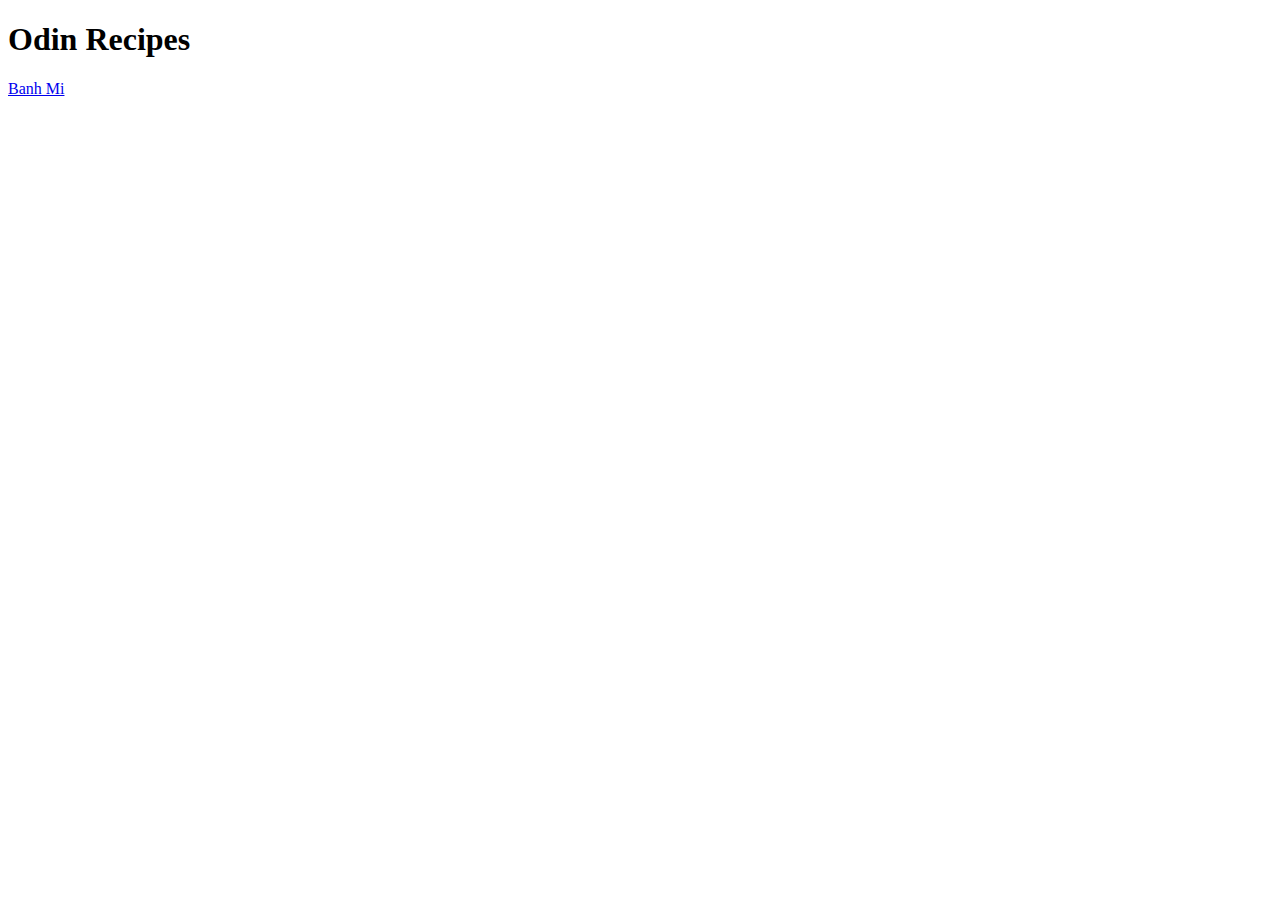
==== index.html @ 4036abf2 "Add all html pages" ====
<!DOCTYPE html>
<html>
    <head lang="en-US">
        <meta charset="UTF-8">
        <title>Odin Recipes</title>
    </head>
    <body>
        <h1>Odin Recipes</h1>
        <a href="./recipes/banhmi.html" target="_self" rel="noopener noreferrer">Banh Mi</a>
        
    </body>
</html>
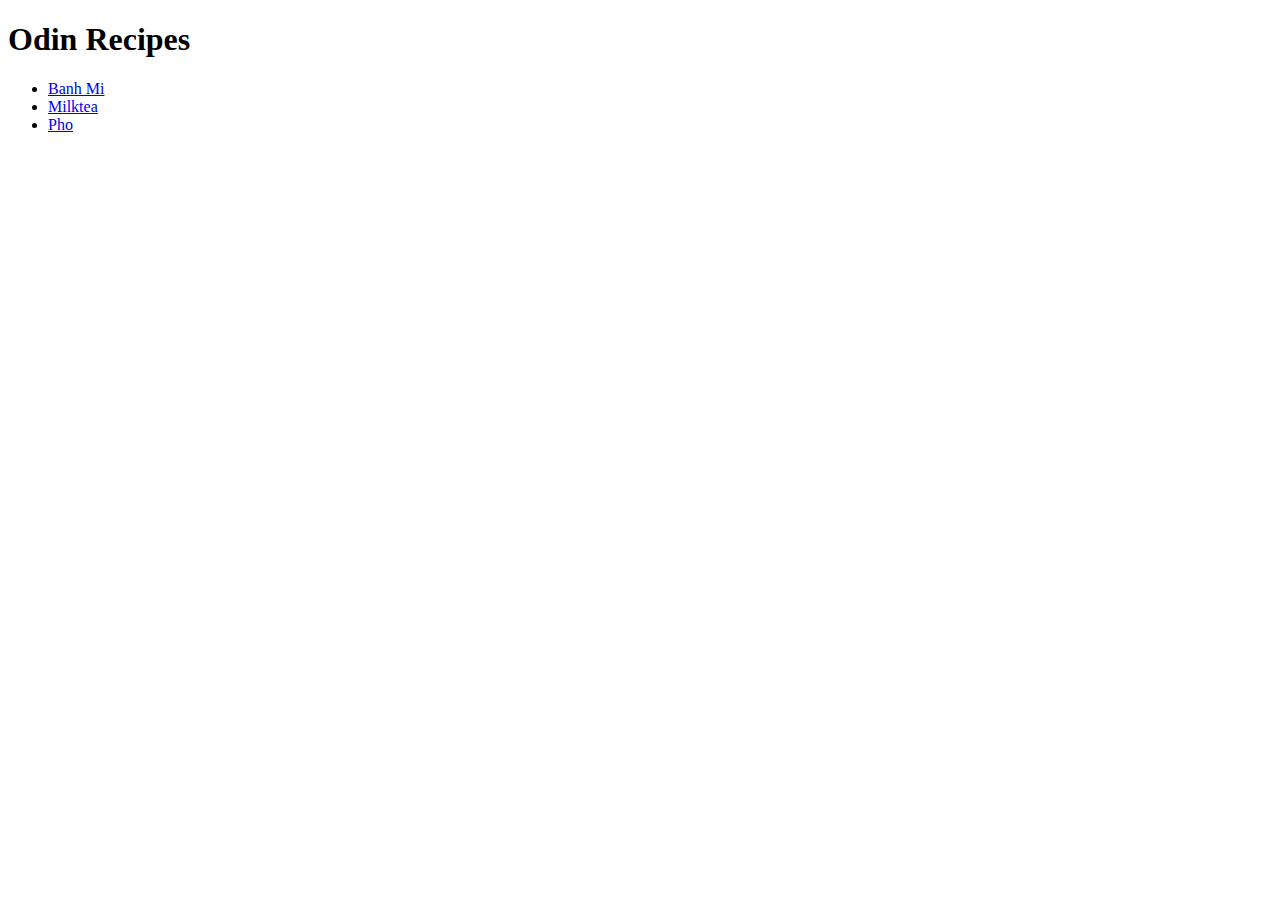
==== commit 4e06a651: "Add content for pho.html & create list for links" ====
--- a/index.html
+++ b/index.html
@@ -6,7 +6,12 @@
     </head>
     <body>
         <h1>Odin Recipes</h1>
-        <a href="./recipes/banhmi.html" target="_self" rel="noopener noreferrer">Banh Mi</a>
+        <ul>
+            <li><a href="./recipes/banhmi.html" target="_self" rel="noopener noreferrer">Banh Mi</a></li>
+            <li><a href="./recipes/milktea.html" target="_self" rel="noopener noreferrer">Milktea</a></li>
+            <li><a href="./recipes/pho.html" target="_self" rel="noopener noreferrer">Pho</a></li>
+        </ul>
         
+
     </body>
 </html>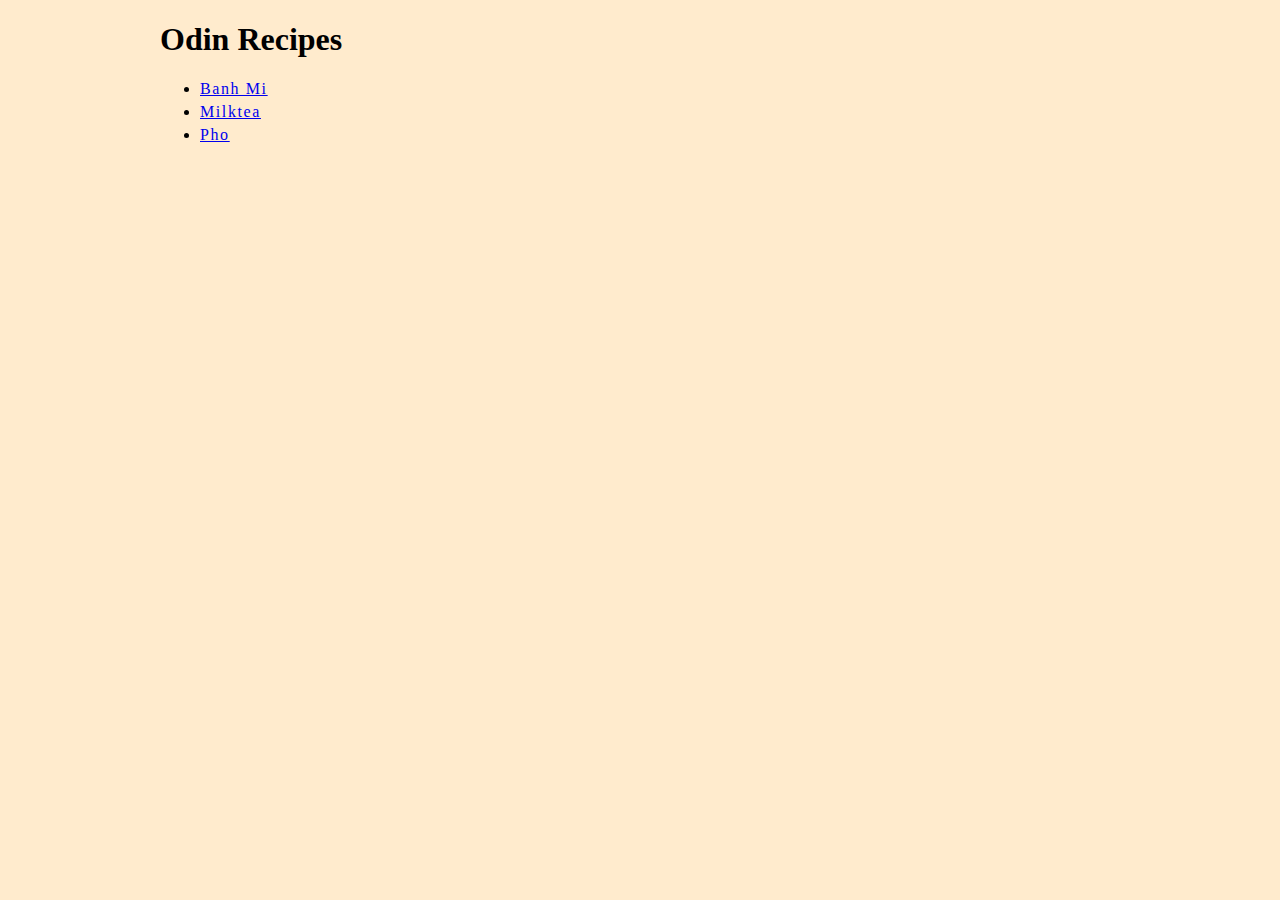
==== commit ab8f4b28: "add css file and selectors to html" ====
--- a/index.html
+++ b/index.html
@@ -3,6 +3,7 @@
     <head lang="en-US">
         <meta charset="UTF-8">
         <title>Odin Recipes</title>
+        <link rel="stylesheet" href="./recipes/style.css">
     </head>
     <body>
         <h1>Odin Recipes</h1>
--- a/recipes/style.css
+++ b/recipes/style.css
@@ -0,0 +1,59 @@
+html {
+    background-color: blanchedalmond;
+}
+
+body {
+    font-family: cursive, 'Times New Roman', serif;
+    
+    margin: auto 12.5% auto 12.5%;
+    
+}
+
+p {
+    display: inline-block;
+    text-align: left;
+}
+.recipe-title {
+    text-align: center;
+    color: #000000;
+    font-weight: 800;
+
+}
+
+img {
+    display: block;
+    max-width: 75%;
+    margin-left: auto;
+    margin-right: auto;
+}
+
+.ingredients,
+.steps,
+.description {
+    display: block;
+    width: fit-content;
+    margin-left: auto;
+    margin-right: auto;
+    background-color: #d24c4c;
+    color: white;
+}
+
+/* container to center the parent */
+.container{
+    text-align: center;
+}
+
+/* make it a block and keep the text to align left */
+ul.list-elements,
+ol.list-elements {
+    display: inline-block;
+    text-align: left;
+}
+
+/* margin below for the vertical spacing between items */
+li {
+    letter-spacing: .1em;
+    margin: 0 0 5px 0;
+}
+
+
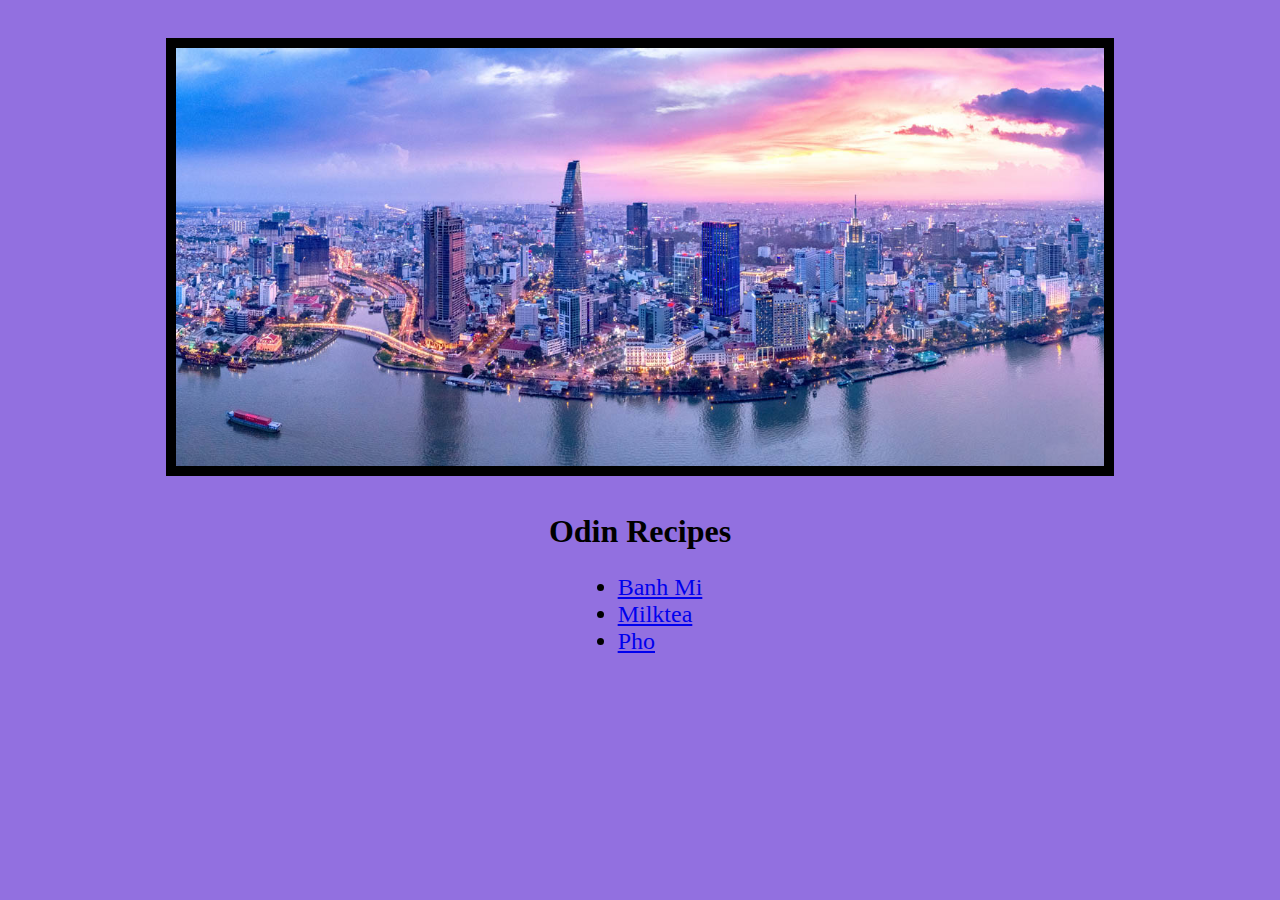
==== commit bfbb5ffa: "ADD STYLING TO THE HOMEPAGE" ====
--- a/index.html
+++ b/index.html
@@ -3,15 +3,19 @@
     <head lang="en-US">
         <meta charset="UTF-8">
         <title>Odin Recipes</title>
-        <link rel="stylesheet" href="./recipes/style.css">
+        <link rel="stylesheet" href="./style.css">
     </head>
     <body>
+        <img src="./img/TPHCM.png" alt="A picture of Ho Chi Minh City's Skyline">
+
         <h1>Odin Recipes</h1>
-        <ul>
+        <ul class="ul-element">
             <li><a href="./recipes/banhmi.html" target="_self" rel="noopener noreferrer">Banh Mi</a></li>
             <li><a href="./recipes/milktea.html" target="_self" rel="noopener noreferrer">Milktea</a></li>
             <li><a href="./recipes/pho.html" target="_self" rel="noopener noreferrer">Pho</a></li>
         </ul>
+
+
         
 
     </body>
--- a/style.css
+++ b/style.css
@@ -0,0 +1,28 @@
+html {
+    background-color: rgb(146, 112, 224);
+    box-sizing: border-box;
+    color: black;
+}
+
+*, *:before, *:after {
+    box-sizing: inherit;
+} 
+
+img {
+    display: block;
+    width: 75%;
+    border: black solid 10px;
+    margin: 3% auto;
+    
+}
+body {
+    text-align: center;
+}
+
+ul.ul-element {
+    font-size: 24px;
+    display: inline-block;
+    text-align: left;
+    margin: 2px 0 10px;
+    
+}